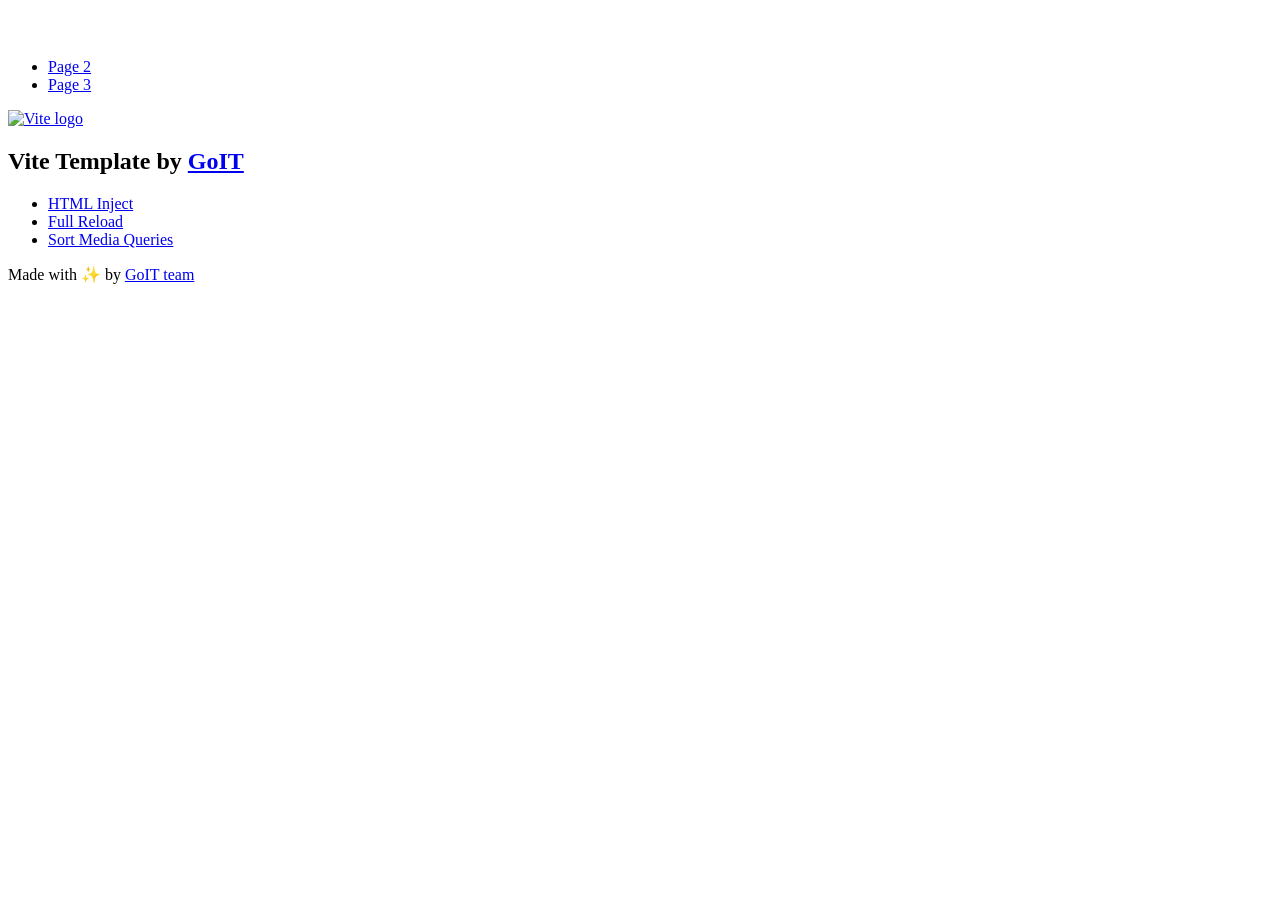
==== index.html @ d399c0a1 "Deploying to gh-pages from @ Svitlana-Dtk/goit-js-hw-11@bf49a52e9c7bc62df289fe5ac6cd02b0dc7cbe4b 🚀" ====
<!DOCTYPE html>
<html lang="en">
  <head>
    <meta charset="UTF-8" />
    <link rel="icon" type="image/svg+xml" href="/vanilla-app-template/favicon.svg" />
    <meta name="viewport" content="width=device-width, initial-scale=1.0" />
    <title>Vanilla App Template</title>
    <script type="module" crossorigin src="/vanilla-app-template/index.js"></script>
    <link rel="stylesheet" crossorigin href="/vanilla-app-template/assets/styles-DvPDDfy5.css">
  </head>
  <body>
    <header class="header">
  <div class="container">
    <nav class="nav">
      <a class="nav-logo" href="./index.html" aria-label="Site logo">
        <svg class="nav-logo-icon" width="100" height="30">
          <use href="/vanilla-app-template/assets/sprite-E8vg0sBb.svg#logo"></use>
        </svg>
      </a>
      <ul class="nav-list">
        <li class="nav-item">
          <a class="nav-link {=$highlight-act}" href="./page-2.html">Page 2</a>
        </li>
        <li class="nav-item">
          <a class="nav-link {=$highlight-curr}" href="./page-3.html">Page 3</a>
        </li>
      </ul>
    </nav>
  </div>
</header>


    <main>
      <!-- Loads the specified .html file -->
      <section class="vite-promo">
  <div class="container">
    <div class="vite-promo-thumb">
      <a
        class="vite-promo-link"
        href="https://vitejs.dev/"
        target="_blank"
        rel="noopener noreferrer"
        aria-label="Link to Vite official website"
        title="Vite.js  build tool"
      >
        <!-- Path to images as from index.html file -->
        <img
          class="pic"
          src="/vanilla-app-template/assets/vite-logo-9o_aqrTe.png"
          alt="Vite logo"
          width="640"
          height="640"
        />
      </a>
    </div>
    <h1 class="main-title">
      <span class="main-title-gradient">Vite</span>
      Template by
      <a
        class="main-title-link"
        href="https://github.com/goitacademy/vanilla-app-template"
        target="_blank"
        rel="noopener noreferrer"
      >
        GoIT
      </a>
    </h1>
  </div>
</section>

      <article class="badges">
  <div class="container">
    <ul class="badges-list">
      <li class="badges-item">
        <a
          class="badges-link"
          href="https://www.npmjs.com/package/vite-plugin-html-inject"
          target="_blank"
          rel="noopener noreferrer"
        >
          HTML Inject
        </a>
      </li>
      <li class="badges-item">
        <a
          class="badges-link"
          href="https://www.npmjs.com/package/vite-plugin-full-reload"
          target="_blank"
          rel="noopener noreferrer"
        >
          Full Reload
        </a>
      </li>
      <li class="badges-item">
        <a
          class="badges-link"
          href="https://www.npmjs.com/package/postcss-sort-media-queries"
          target="_blank"
          rel="noopener noreferrer"
        >
          Sort Media Queries
        </a>
      </li>
    </ul>
  </div>
</article>

    </main>

    <footer class="footer">
  <div class="container">
    <p class="footer-desc">
      Made with ✨ by
      <a
        class="footer-link"
        href="https://goit.global/ua/"
        target="_blank"
        rel="noopener noreferrer"
      >
        GoIT team
      </a>
    </p>
  </div>
</footer>


  </body>
</html>
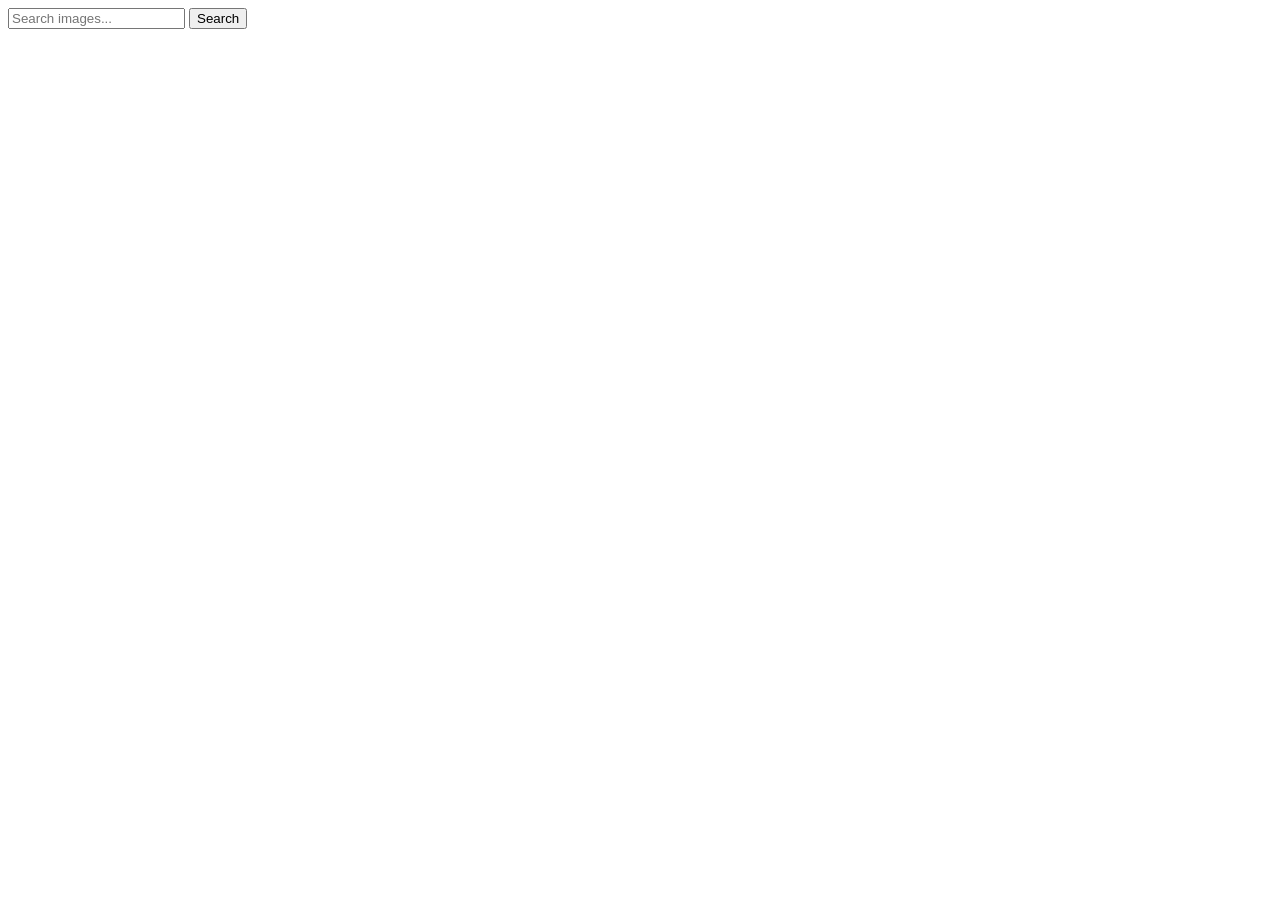
==== commit e91d0a52: "Deploying to gh-pages from @ Svitlana-Dtk/goit-js-hw-11@e6b9f93fdac82a7c339e4e8ce5cf4f1e21fc9f0f 🚀" ====
--- a/index.html
+++ b/index.html
@@ -2,127 +2,32 @@
 <html lang="en">
   <head>
     <meta charset="UTF-8" />
-    <link rel="icon" type="image/svg+xml" href="/vanilla-app-template/favicon.svg" />
+    <link rel="icon" type="image/svg+xml" href="/goit-js-hw-11/favicon.svg" />
     <meta name="viewport" content="width=device-width, initial-scale=1.0" />
     <title>Vanilla App Template</title>
-    <script type="module" crossorigin src="/vanilla-app-template/index.js"></script>
-    <link rel="stylesheet" crossorigin href="/vanilla-app-template/assets/styles-DvPDDfy5.css">
+    <script type="module" crossorigin src="/goit-js-hw-11/index.js"></script>
+    <link rel="modulepreload" crossorigin href="/goit-js-hw-11/assets/vendor-DvfmeZXB.js">
+    <link rel="stylesheet" crossorigin href="/goit-js-hw-11/assets/vendor-DumFYO8Z.css">
+    <link rel="stylesheet" crossorigin href="/goit-js-hw-11/assets/index-Bh0YY41a.css">
   </head>
   <body>
-    <header class="header">
-  <div class="container">
-    <nav class="nav">
-      <a class="nav-logo" href="./index.html" aria-label="Site logo">
-        <svg class="nav-logo-icon" width="100" height="30">
-          <use href="/vanilla-app-template/assets/sprite-E8vg0sBb.svg#logo"></use>
-        </svg>
-      </a>
-      <ul class="nav-list">
-        <li class="nav-item">
-          <a class="nav-link {=$highlight-act}" href="./page-2.html">Page 2</a>
-        </li>
-        <li class="nav-item">
-          <a class="nav-link {=$highlight-curr}" href="./page-3.html">Page 3</a>
-        </li>
-      </ul>
-    </nav>
-  </div>
-</header>
+    <div class="container">
+      <form class="form">
+        <label>
+          <input
+            type="text"
+            name="search-text"
+            placeholder="Search images..."
+            required
+          />
+        </label>
+        <button type="submit">Search</button>
+      </form>
 
+      <span class="loader is-hidden"></span>
 
-    <main>
-      <!-- Loads the specified .html file -->
-      <section class="vite-promo">
-  <div class="container">
-    <div class="vite-promo-thumb">
-      <a
-        class="vite-promo-link"
-        href="https://vitejs.dev/"
-        target="_blank"
-        rel="noopener noreferrer"
-        aria-label="Link to Vite official website"
-        title="Vite.js  build tool"
-      >
-        <!-- Path to images as from index.html file -->
-        <img
-          class="pic"
-          src="/vanilla-app-template/assets/vite-logo-9o_aqrTe.png"
-          alt="Vite logo"
-          width="640"
-          height="640"
-        />
-      </a>
+      <ul class="gallery"></ul>
     </div>
-    <h1 class="main-title">
-      <span class="main-title-gradient">Vite</span>
-      Template by
-      <a
-        class="main-title-link"
-        href="https://github.com/goitacademy/vanilla-app-template"
-        target="_blank"
-        rel="noopener noreferrer"
-      >
-        GoIT
-      </a>
-    </h1>
-  </div>
-</section>
-
-      <article class="badges">
-  <div class="container">
-    <ul class="badges-list">
-      <li class="badges-item">
-        <a
-          class="badges-link"
-          href="https://www.npmjs.com/package/vite-plugin-html-inject"
-          target="_blank"
-          rel="noopener noreferrer"
-        >
-          HTML Inject
-        </a>
-      </li>
-      <li class="badges-item">
-        <a
-          class="badges-link"
-          href="https://www.npmjs.com/package/vite-plugin-full-reload"
-          target="_blank"
-          rel="noopener noreferrer"
-        >
-          Full Reload
-        </a>
-      </li>
-      <li class="badges-item">
-        <a
-          class="badges-link"
-          href="https://www.npmjs.com/package/postcss-sort-media-queries"
-          target="_blank"
-          rel="noopener noreferrer"
-        >
-          Sort Media Queries
-        </a>
-      </li>
-    </ul>
-  </div>
-</article>
-
-    </main>
-
-    <footer class="footer">
-  <div class="container">
-    <p class="footer-desc">
-      Made with ✨ by
-      <a
-        class="footer-link"
-        href="https://goit.global/ua/"
-        target="_blank"
-        rel="noopener noreferrer"
-      >
-        GoIT team
-      </a>
-    </p>
-  </div>
-</footer>
-
 
   </body>
 </html>
